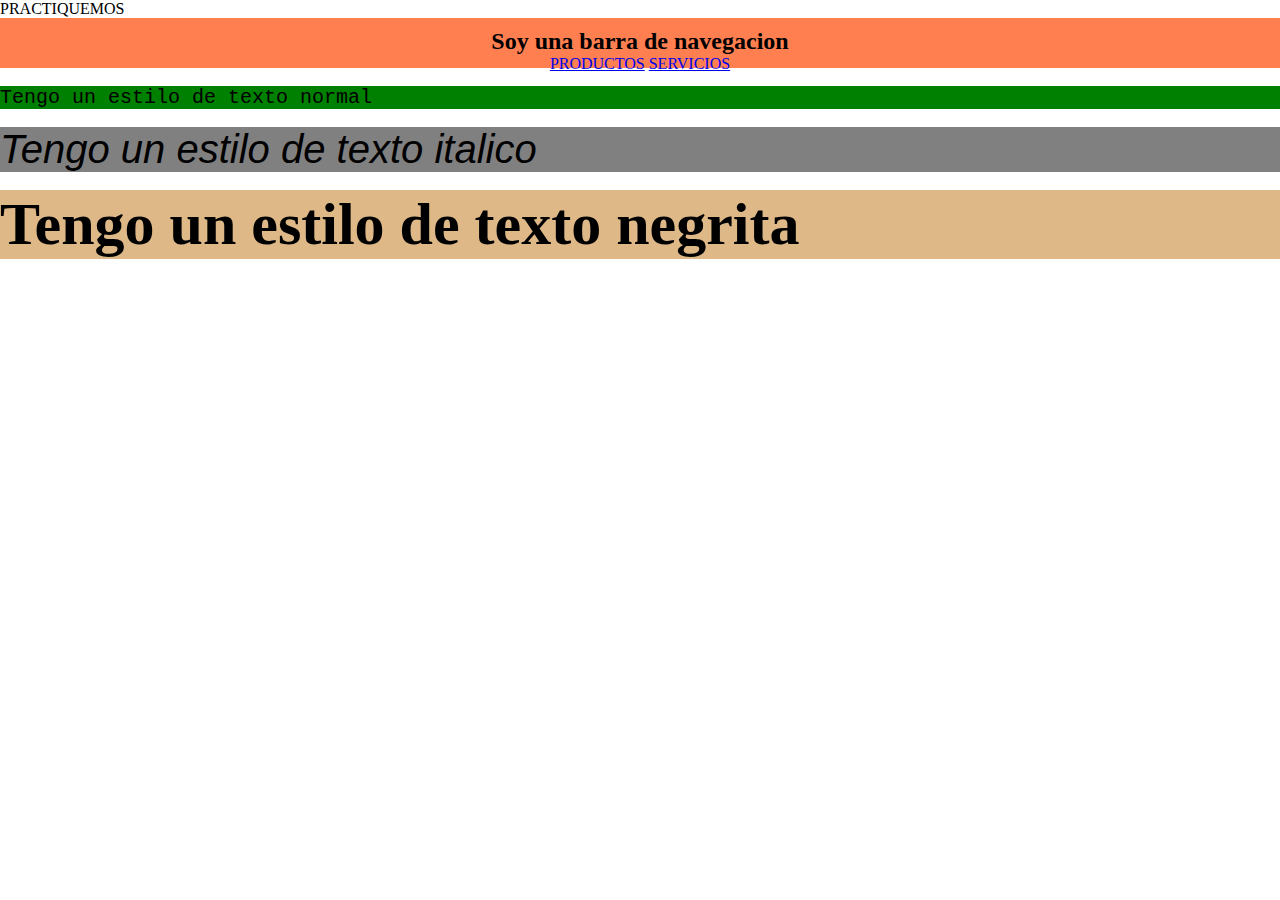
==== index.html @ 90e7a38f "este es el final" ====
<!DOCTYPE html>
<html lang="en">

<head>
    <meta charset="UTF-8">
    <meta http-equiv="X-UA-Compatible" content="IE=edge">
    <meta name="viewport" content="width=device-width, initial-scale=1.0">
    <link rel="stylesheet" href="style.css" <title>PRACTIQUEMOS</title>
</head>

<body>
    <nav>
        <h2>
            Soy una barra de navegacion
        </h2>
        <a href="productos.html">PRODUCTOS</a>
        <a href="servicios.html">SERVICIOS</a>



    </nav><br>

    <main>
        <!-- Estilos para los textos-->
        <p class="normal">
            Tengo un estilo de texto normal
        </p><br>
        <p class="italica">
            Tengo un estilo de texto italico
        </p><br>
        <p class="negrita">
            Tengo un estilo de texto negrita
        </p><br>
    </main>

    <footer>
        <iframe
            src="https://www.google.com/maps/embed?pb=!1m14!1m12!1m3!1d13617.991644545904!2d-64.20699175!3d-31.427956749999996!2m3!1f0!2f0!3f0!3m2!1i1024!2i768!4f13.1!5e0!3m2!1ses-419!2sar!4v1652022086412!5m2!1ses-419!2sar"
            width="600" height="450" style="border:0;" allowfullscreen="" loading="lazy"
            referrerpolicy="no-referrer-when-downgrade"></iframe>

    </footer>


</body>

</html>
---- style.css ----
/*Reseteo de CSS*/

*{
    margin: 0;
    padding: 0;
}

nav{
    background-color: coral;
    height: 30px;
    text-align: center;
    padding: 10px;
}

.normal{
    font-style: normal;
    font-size: 20px;
    font-family: 'Courier New', Courier, monospace;
    background-color: green;
}

.italica{
    font-style: italic;
    font-size: 40px;
    font-family: 'Franklin Gothic Medium', 'Arial Narrow', Arial, sans-serif;
    background-color: grey;
}

.negrita{
    font-weight: bold;
    font-size: 60px;
    font-family: 'Times New Roman', Times, serif;
    background-color: burlywood;
}
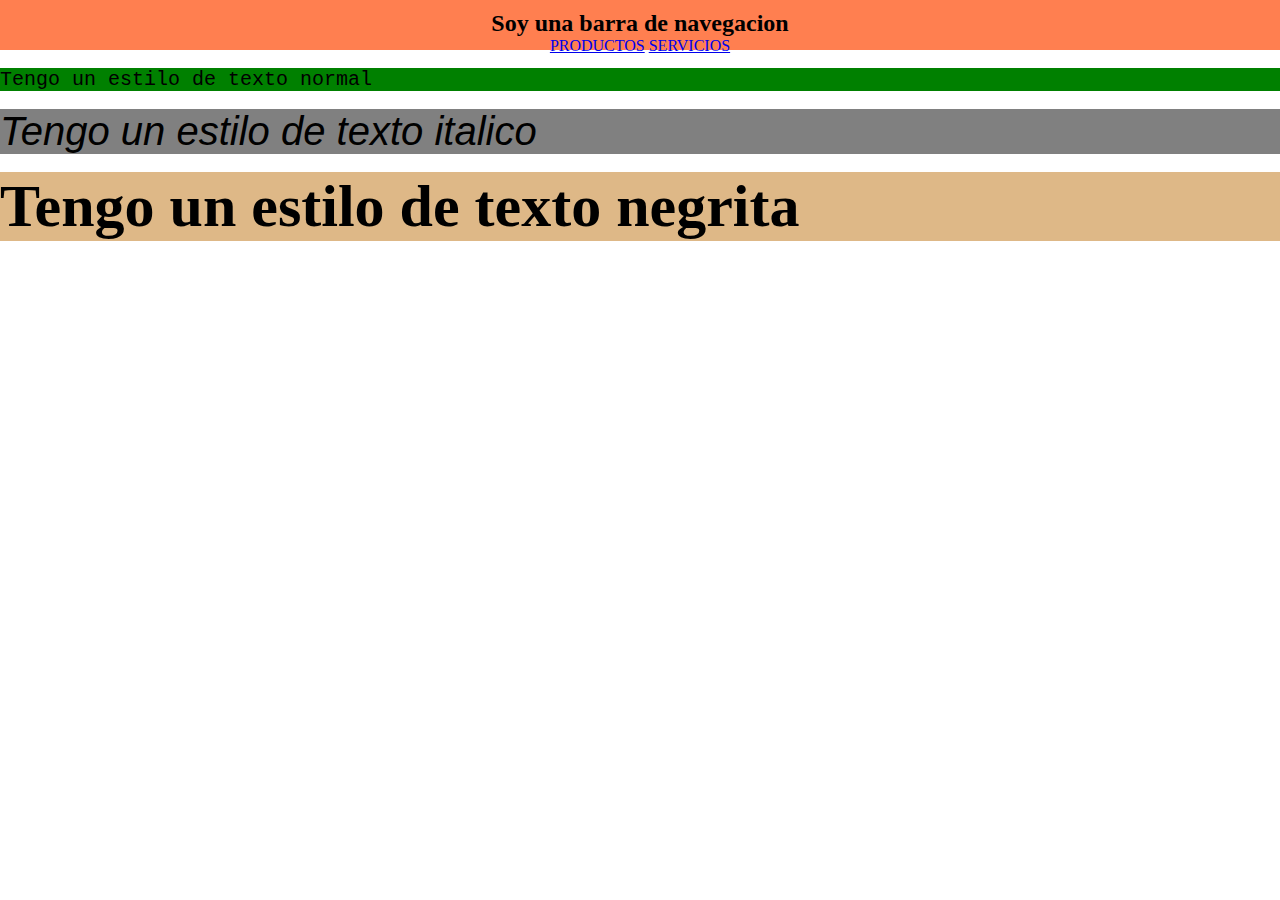
==== commit 2ce21f49: "para probar" ====
--- a/index.html
+++ b/index.html
@@ -5,7 +5,8 @@
     <meta charset="UTF-8">
     <meta http-equiv="X-UA-Compatible" content="IE=edge">
     <meta name="viewport" content="width=device-width, initial-scale=1.0">
-    <link rel="stylesheet" href="style.css" <title>PRACTIQUEMOS</title>
+    <link rel="stylesheet" href="style.css" >
+    <title>PRACTIQUEMOS</title>
 </head>
 
 <body>
